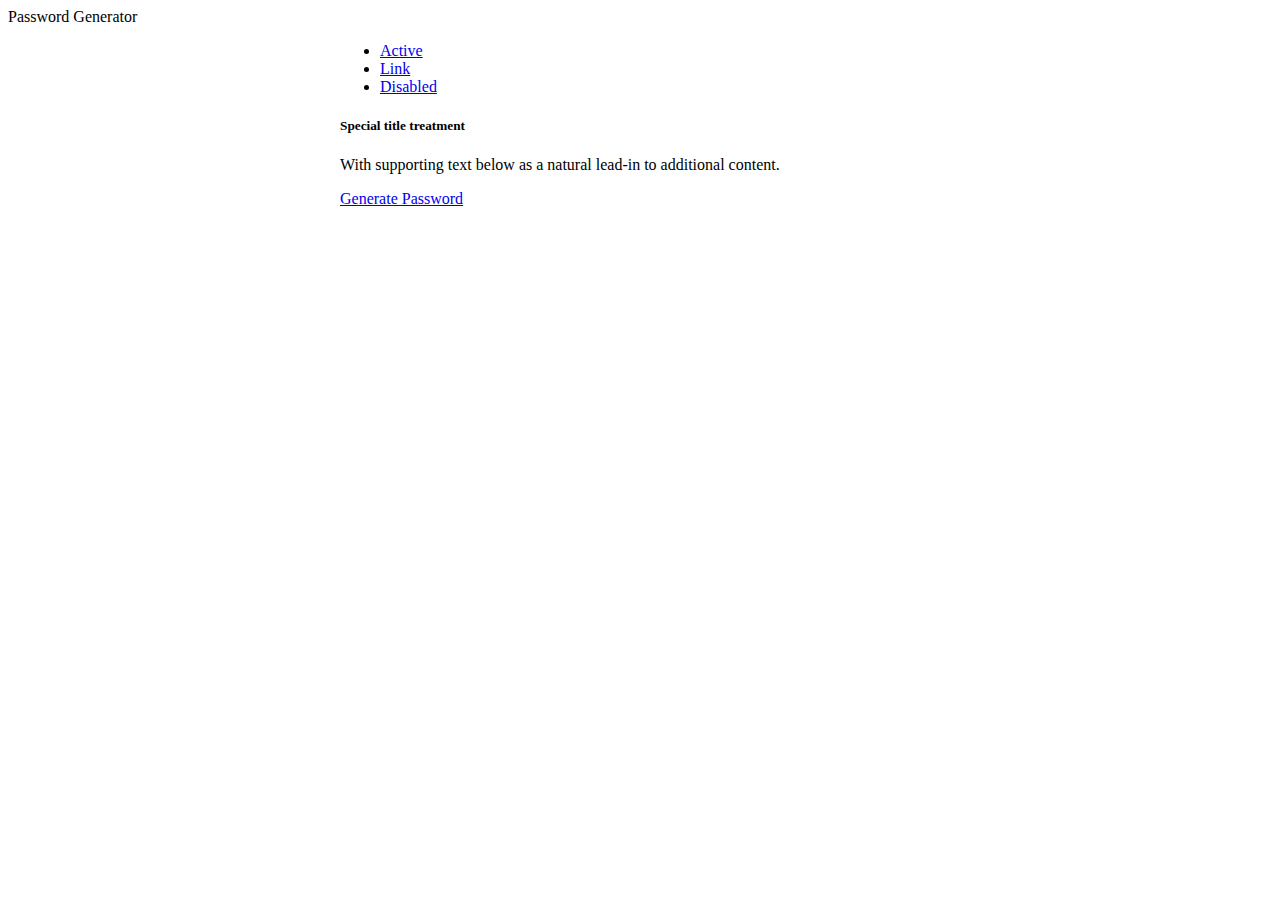
==== Develop/index.html @ 049fd1ad "Commit changes" ====
<!DOCTYPE html>
<html lang="en">
<head>
    <!-- Set compatibility -->
    <meta charset="UTF-8">
    <meta name="viewport" content="width=device-width, initial-scale=1.0">
    <meta http-equiv="X-UA-Compatible" content="ie=edge"/>
    <title>Password Generator</title>

    <!-- Link css stylesheet -->
    <link rel="stylesheet" href="style.css">
    <!-- Link javascript -->
    <link rel="stylesheet" href="script.js">
    <!-- Link Bootstrap -->
    <link rel="stylesheet" href="https://stackpath.bootstrapcdn.com/bootstrap/4.5.0/css/bootstrap.min.css" integrity="sha384-9aIt2nRpC12Uk9gS9baDl411NQApFmC26EwAOH8WgZl5MYYxFfc+NcPb1dKGj7Sk" crossorigin="anonymous">
</head>

<header>Password Generator</header>

<div class="wrapper">
    <div class="card text-center">
        <div class="card-header">
        <ul class="nav nav-tabs card-header-tabs">
            <li class="nav-item">
            <a class="nav-link active" href="#">Active</a>
            </li>
            <li class="nav-item">
            <a class="nav-link" href="#">Link</a>
            </li>
            <li class="nav-item">
            <a class="nav-link disabled" href="#" tabindex="-1" aria-disabled="true">Disabled</a>
            </li>
        </ul>
        </div>
        <div class="card-body">
        <h5 class="card-title">Special title treatment</h5>
        <p class="card-text">With supporting text below as a natural lead-in to additional content.</p>
        <a href="#" class="btn btn-primary">Generate Password</a>
        </div>
    </div>
</div>

<body>


    
    
</body>
</html>
---- Develop/style.css ----
.wrapper {
    width: 600px;
    margin: 0 auto 0 auto;
}
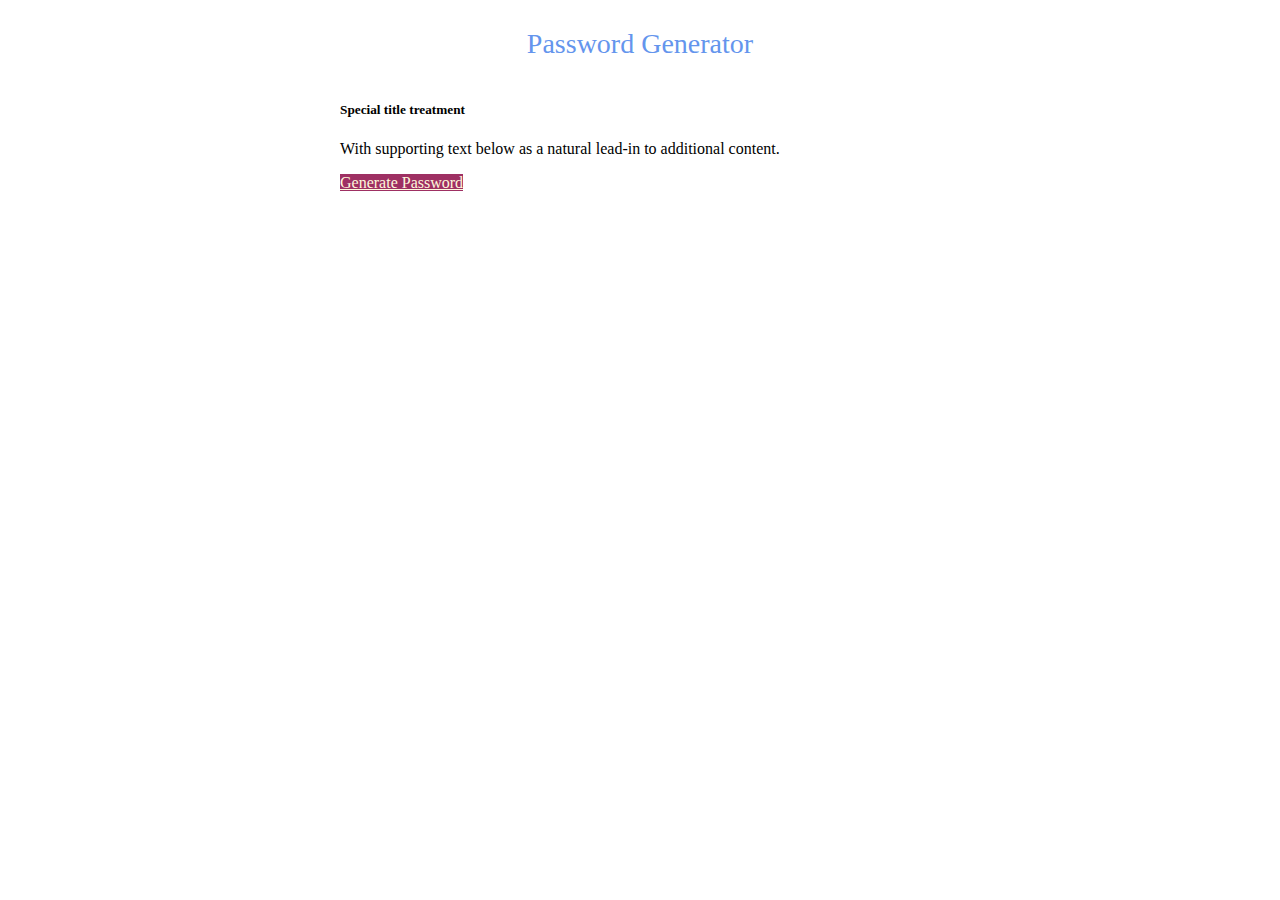
==== commit c7a36e5d: "Commit changes" ====
--- a/Develop/index.html
+++ b/Develop/index.html
@@ -15,23 +15,11 @@
     <link rel="stylesheet" href="https://stackpath.bootstrapcdn.com/bootstrap/4.5.0/css/bootstrap.min.css" integrity="sha384-9aIt2nRpC12Uk9gS9baDl411NQApFmC26EwAOH8WgZl5MYYxFfc+NcPb1dKGj7Sk" crossorigin="anonymous">
 </head>
 
-<header>Password Generator</header>
+<header class="header">Password Generator</header>
 
 <div class="wrapper">
     <div class="card text-center">
-        <div class="card-header">
-        <ul class="nav nav-tabs card-header-tabs">
-            <li class="nav-item">
-            <a class="nav-link active" href="#">Active</a>
-            </li>
-            <li class="nav-item">
-            <a class="nav-link" href="#">Link</a>
-            </li>
-            <li class="nav-item">
-            <a class="nav-link disabled" href="#" tabindex="-1" aria-disabled="true">Disabled</a>
-            </li>
-        </ul>
-        </div>
+        <div class="card-header"></div>
         <div class="card-body">
         <h5 class="card-title">Special title treatment</h5>
         <p class="card-text">With supporting text below as a natural lead-in to additional content.</p>
--- a/Develop/style.css
+++ b/Develop/style.css
@@ -1,4 +1,35 @@
+.body {
+    margin: 0;
+    padding: 0;
+}
 .wrapper {
     width: 600px;
     margin: 0 auto 0 auto;
+}
+
+.header {
+    padding: 20px;
+    text-align: center;
+    color: cornflowerblue;
+    font-size: 28px;
+    font-weight: 500;
+}
+
+.btn.btn-primary {
+    background-color: rgb(158, 48, 99);
+    border-color: rgb(158, 48, 99);
+    color: cornsilk;
+}
+
+.btn.btn-primary:hover {
+    background-color: rgb(158, 48, 99);
+    opacity: 5;
+}
+
+.btn.btn-primary:active {
+    background-color: rgb(158, 48, 99);
+}
+
+.btn.btn-primary:active:after {
+    background-color: rgb(158, 48, 99);
 }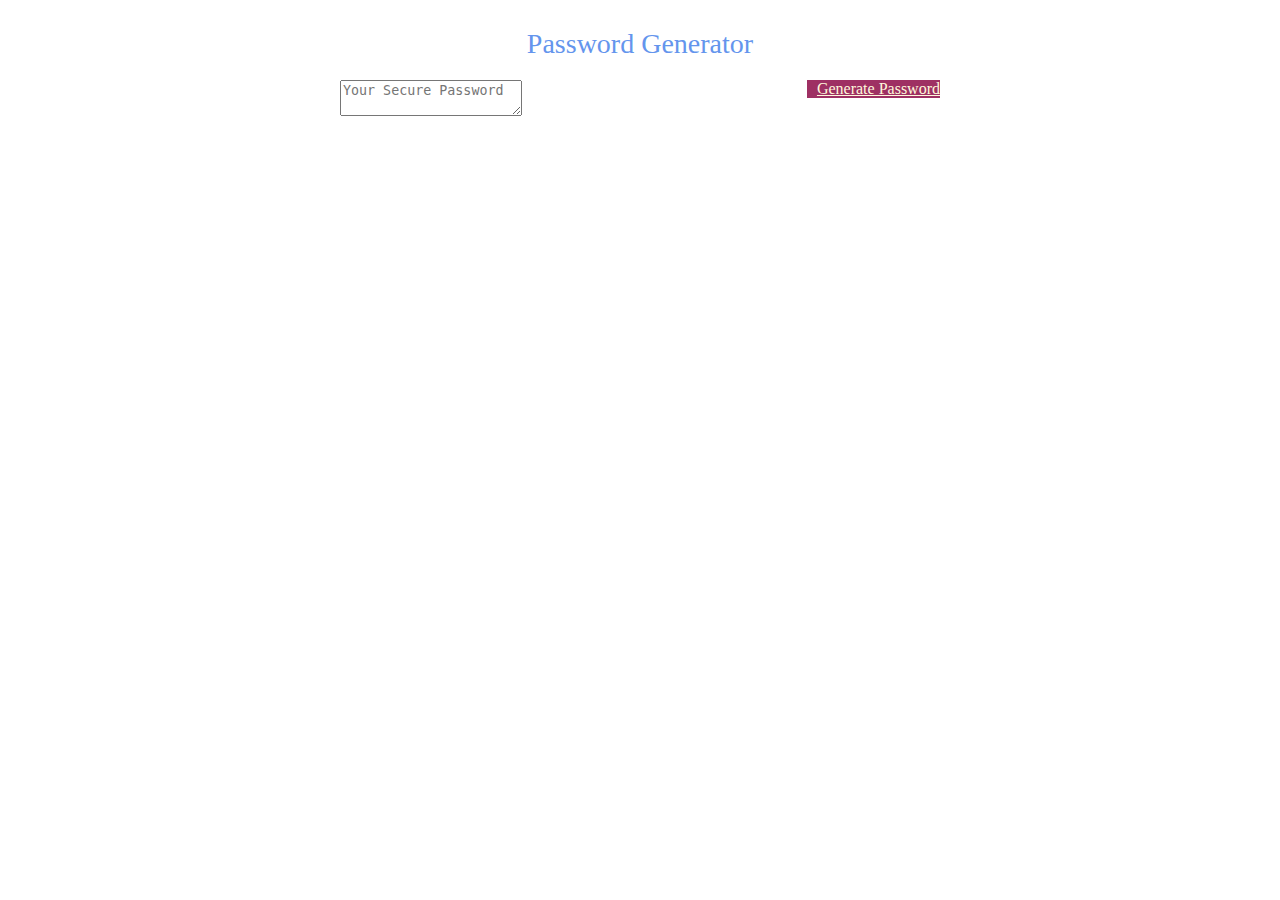
==== commit e2ba7b85: "Commit changes" ====
--- a/Develop/index.html
+++ b/Develop/index.html
@@ -10,28 +10,25 @@
     <!-- Link css stylesheet -->
     <link rel="stylesheet" href="style.css">
     <!-- Link javascript -->
-    <link rel="stylesheet" href="script.js">
+    <link rel="stylesheet" href="Develop/script.js">
     <!-- Link Bootstrap -->
     <link rel="stylesheet" href="https://stackpath.bootstrapcdn.com/bootstrap/4.5.0/css/bootstrap.min.css" integrity="sha384-9aIt2nRpC12Uk9gS9baDl411NQApFmC26EwAOH8WgZl5MYYxFfc+NcPb1dKGj7Sk" crossorigin="anonymous">
 </head>
 
+<body>
+    
 <header class="header">Password Generator</header>
 
 <div class="wrapper">
     <div class="card text-center">
         <div class="card-header"></div>
         <div class="card-body">
-        <h5 class="card-title">Special title treatment</h5>
-        <p class="card-text">With supporting text below as a natural lead-in to additional content.</p>
-        <a href="#" class="btn btn-primary">Generate Password</a>
+            <textarea readonly id="password" placeholder="Your Secure Password"></textarea>
+        <a href="#" id="generate" class="btn btn-primary">Generate Password</a>
         </div>
     </div>
 </div>
+<script src="script.js"></script>
 
-<body>
-
-
-    
-    
 </body>
 </html>--- a/Develop/style.css
+++ b/Develop/style.css
@@ -15,10 +15,17 @@
     font-weight: 500;
 }
 
+#text-box {
+    margin-left: 10px;
+    margin-right: 0;
+}
+
 .btn.btn-primary {
     background-color: rgb(158, 48, 99);
     border-color: rgb(158, 48, 99);
     color: cornsilk;
+    float: right;
+    padding-left: 10px;
 }
 
 .btn.btn-primary:hover {
@@ -32,4 +39,32 @@
 
 .btn.btn-primary:active:after {
     background-color: rgb(158, 48, 99);
-}+}
+
+
+@media (max-width: 690px) {
+    .wrapper {
+      font-size: 1rem;
+      margin: 16px 0px 0px 0px;
+      padding: 10px 15px;
+      width: 660px;
+      text-align: center;
+    }
+    .header {
+        text-align: center;
+        margin: 0 auto 0 auto;
+    }
+  }
+  
+  @media (max-width: 500px) {
+    .wrapper
+    .btn {
+      font-size: 0.8rem;
+      width: 480px;
+    }
+    .header {
+        text-align: center;
+        margin: 0 auto 0 auto;
+    }
+  }
+  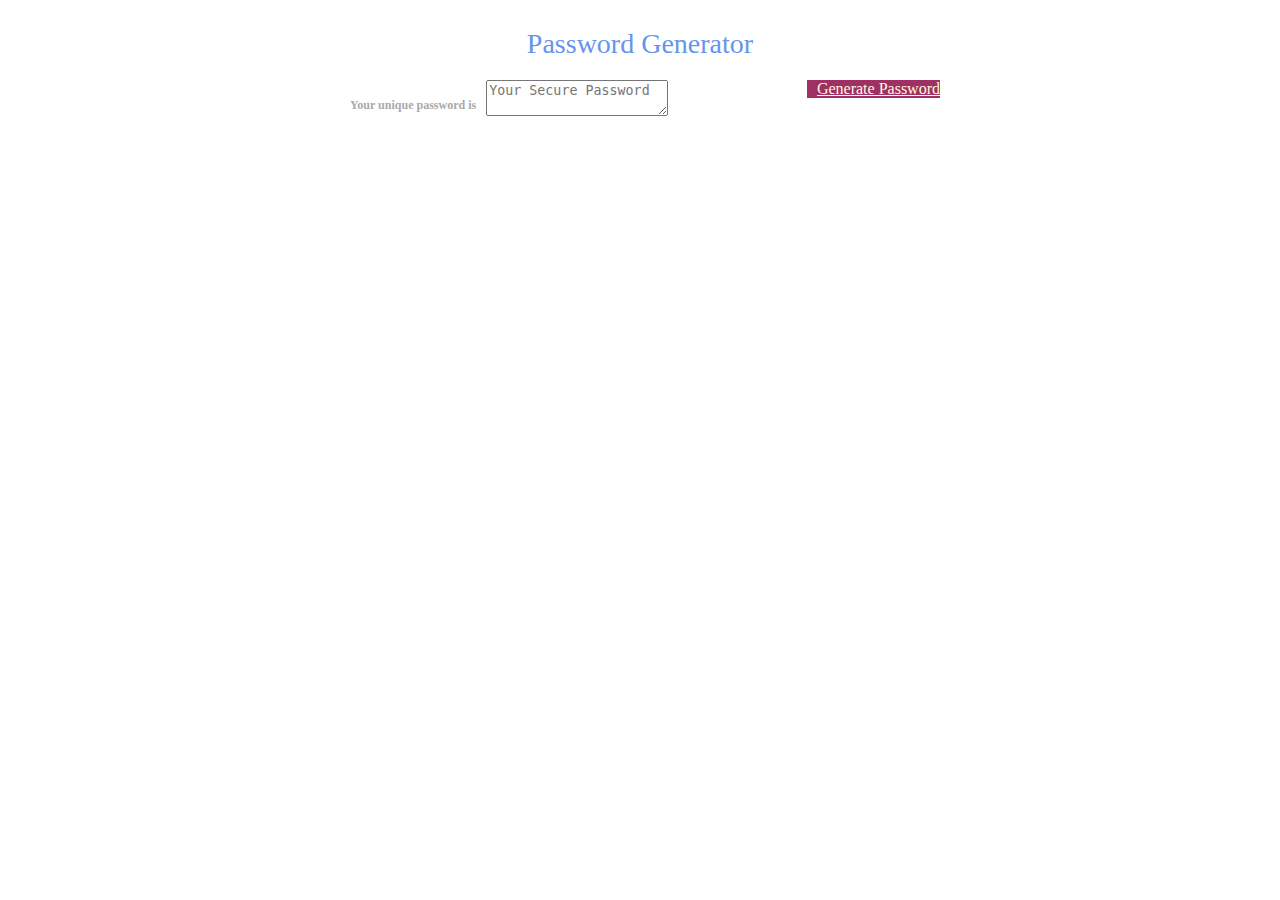
==== commit 714dc2a9: "Commit changes" ====
--- a/Develop/index.html
+++ b/Develop/index.html
@@ -23,6 +23,7 @@
     <div class="card text-center">
         <div class="card-header"></div>
         <div class="card-body">
+            <h1>Your unique password is</h1>
             <textarea readonly id="password" placeholder="Your Secure Password"></textarea>
         <a href="#" id="generate" class="btn btn-primary">Generate Password</a>
         </div>
--- a/Develop/style.css
+++ b/Develop/style.css
@@ -13,6 +13,13 @@
     color: cornflowerblue;
     font-size: 28px;
     font-weight: 500;
+}
+
+h1, h1 {
+    font-size: 12px;
+    color: darkgray;
+    float: left;
+    padding: 10px;
 }
 
 #text-box {
